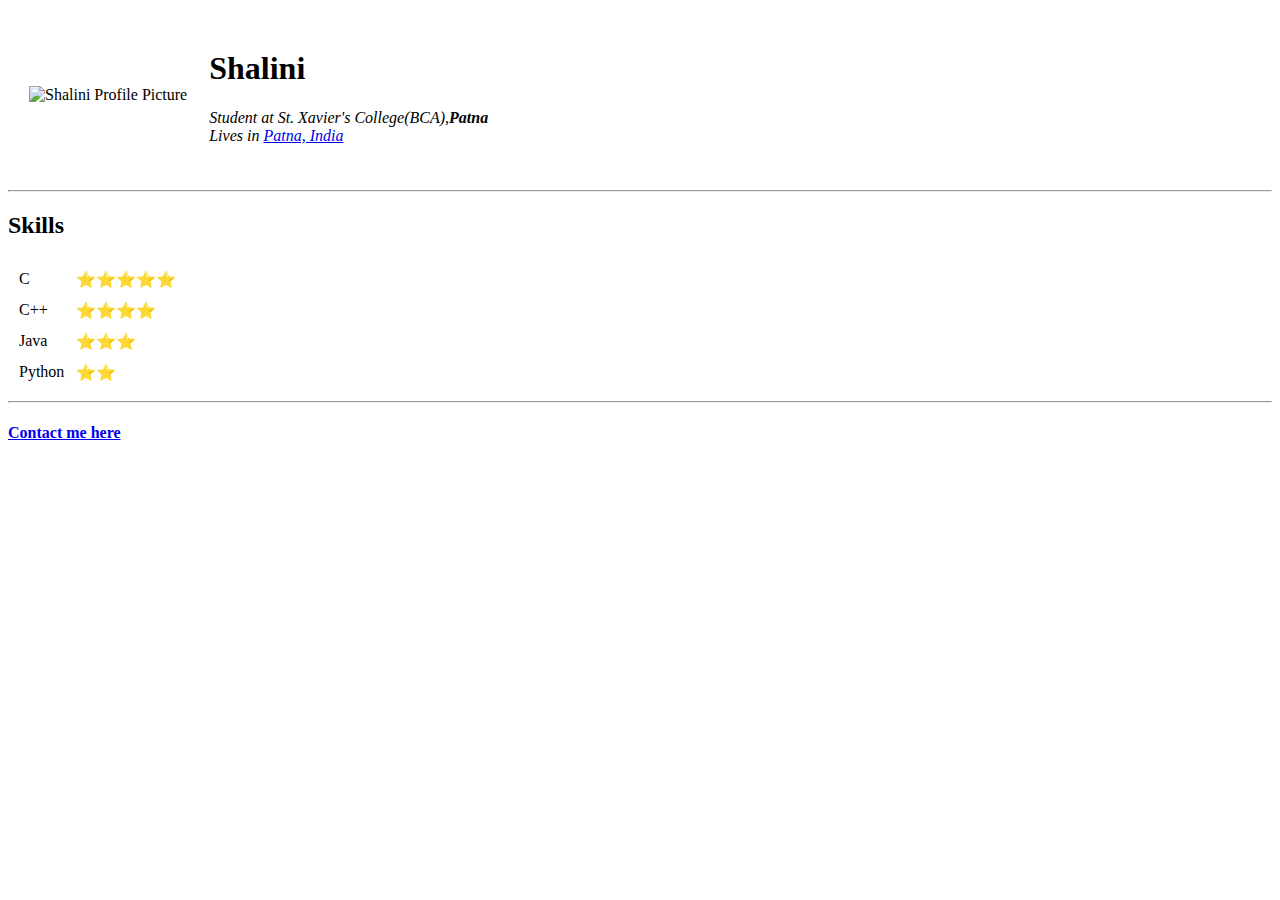
==== index.html @ 70d6ff2e "add initial cv website files" ====
<!DOCTYPE html>
<html lang="en">
<head>
    <meta charset="UTF-8">
    <title>Shalini's Personal Site</title>
</head>
<body>
    <table cellspacing="20">
        <tr>
            <td><img src="https://encrypted-tbn0.gstatic.com/images?q=tbn%3AANd9GcSVKTmukjQ1BSj2H8b-XL6Sg5Pe2M45kfrWTwFMEoJoFIPBzZfk&usqp=CAU" alt="Shalini Profile Picture"></td>
            <td>
                <h1> Shalini</h1>
                <p>
                    <em>Student at St. Xavier's College(BCA),<b>Patna</b></em><br>
                    <em>Lives in <a href="https://en.wikipedia.org/wiki/Patna">Patna, India</a>
                         </em>
                </p>
            </td>
        </tr>
    </table>
    <hr>
    <h2>Skills</h2>
<table cellspacing="10">
    <tr>
        <td>C</td>
        <td>⭐⭐⭐⭐⭐</td>
    </tr>  
    <tr>
        <td>C++</td>
        <td>⭐⭐⭐⭐</td>
    </tr>
    <tr>
        <td>Java</td>
        <td>⭐⭐⭐</td>
        
    </tr>
    <tr>
            <td>Python</td>            
            <td>⭐⭐</td>
    </tr>
</table>
<hr>
<h4><a href="contact me.html">Contact me here</a></h4>
</body>
</html>
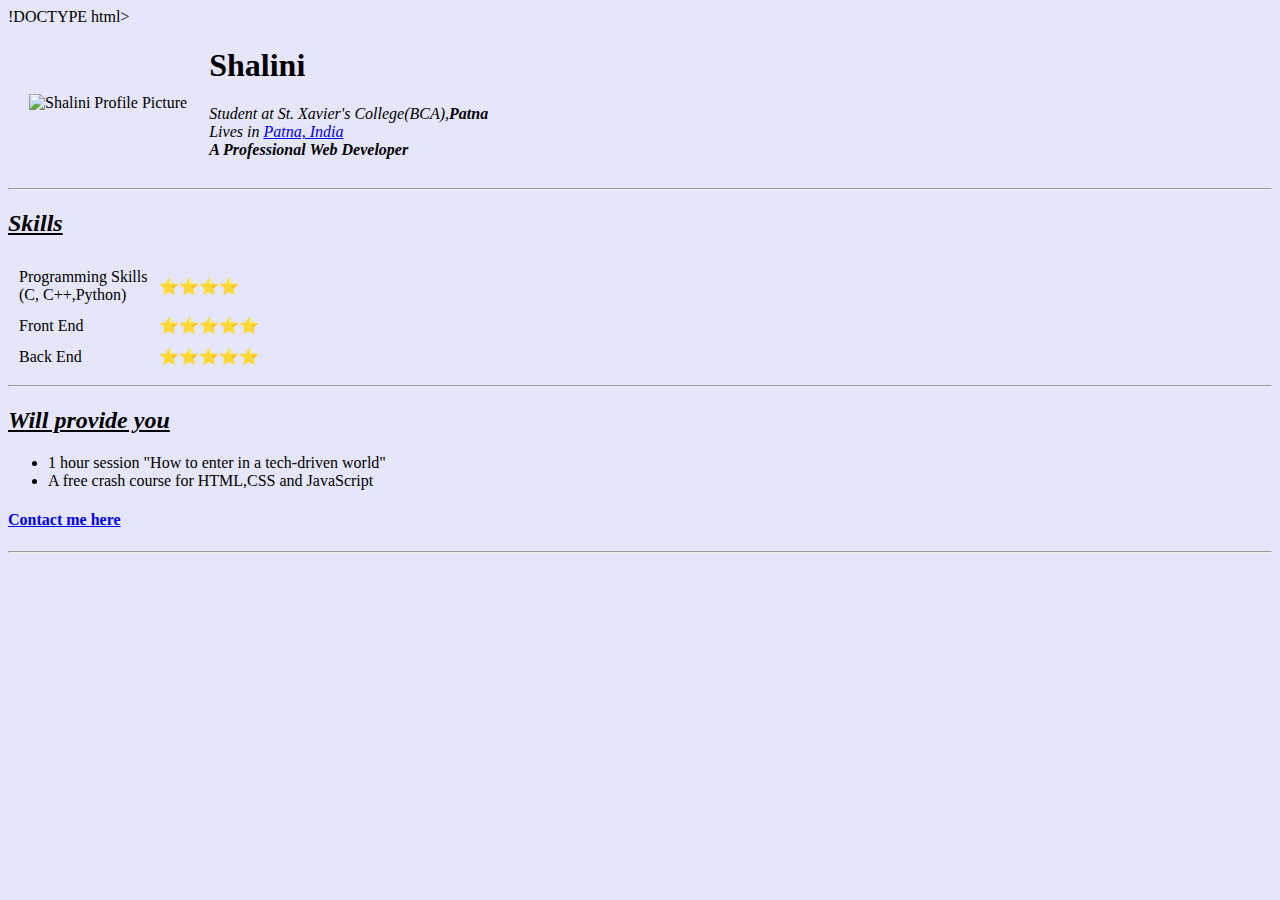
==== commit bbe1704c: "Update index.html" ====
--- a/index.html
+++ b/index.html
@@ -1,10 +1,12 @@
-<!DOCTYPE html>
+!DOCTYPE html>
 <html lang="en">
 <head>
     <meta charset="UTF-8">
     <title>Shalini's Personal Site</title>
+    <link rel="stylesheet" href="css/styles.css">
 </head>
-<body>
+
+<body  style="background-color: lavender;">
     <table cellspacing="20">
         <tr>
             <td><img src="https://encrypted-tbn0.gstatic.com/images?q=tbn%3AANd9GcSVKTmukjQ1BSj2H8b-XL6Sg5Pe2M45kfrWTwFMEoJoFIPBzZfk&usqp=CAU" alt="Shalini Profile Picture"></td>
@@ -12,34 +14,44 @@
                 <h1> Shalini</h1>
                 <p>
                     <em>Student at St. Xavier's College(BCA),<b>Patna</b></em><br>
-                    <em>Lives in <a href="https://en.wikipedia.org/wiki/Patna">Patna, India</a>
+                    <em>Lives in <a href="https://en.wikipedia.org/wiki/Patna">Patna, India</a><br>
+                        <em><b> A Professional Web Developer</b></em>
                          </em>
                 </p>
             </td>
         </tr>
     </table>
     <hr>
-    <h2>Skills</h2>
+    <h2><em><u>Skills</u></em></h2>
 <table cellspacing="10">
     <tr>
-        <td>C</td>
-        <td>⭐⭐⭐⭐⭐</td>
+        <td>Programming Skills<br>
+        (C, C++,Python)</td>
+        <td>⭐⭐⭐⭐</td>
     </tr>  
     <tr>
-        <td>C++</td>
-        <td>⭐⭐⭐⭐</td>
+        <td>Front End</td>
+        <td>⭐⭐⭐⭐⭐</td>
     </tr>
     <tr>
-        <td>Java</td>
-        <td>⭐⭐⭐</td>
-        
+        <td>Back End</td>
+        <td>⭐⭐⭐⭐⭐</td>
     </tr>
-    <tr>
-            <td>Python</td>            
-            <td>⭐⭐</td>
-    </tr>
+   
 </table>
 <hr>
+<h2><em><u>Will provide you</u></em></h2>
+<ul>
+    
+    <li>
+            1 hour session "How to enter in a tech-driven world"  
+    </li>
+    <li>
+            A free crash course for HTML,CSS and JavaScript
+    </li>
+</ul>
+
 <h4><a href="contact me.html">Contact me here</a></h4>
+<hr>
 </body>
 </html>
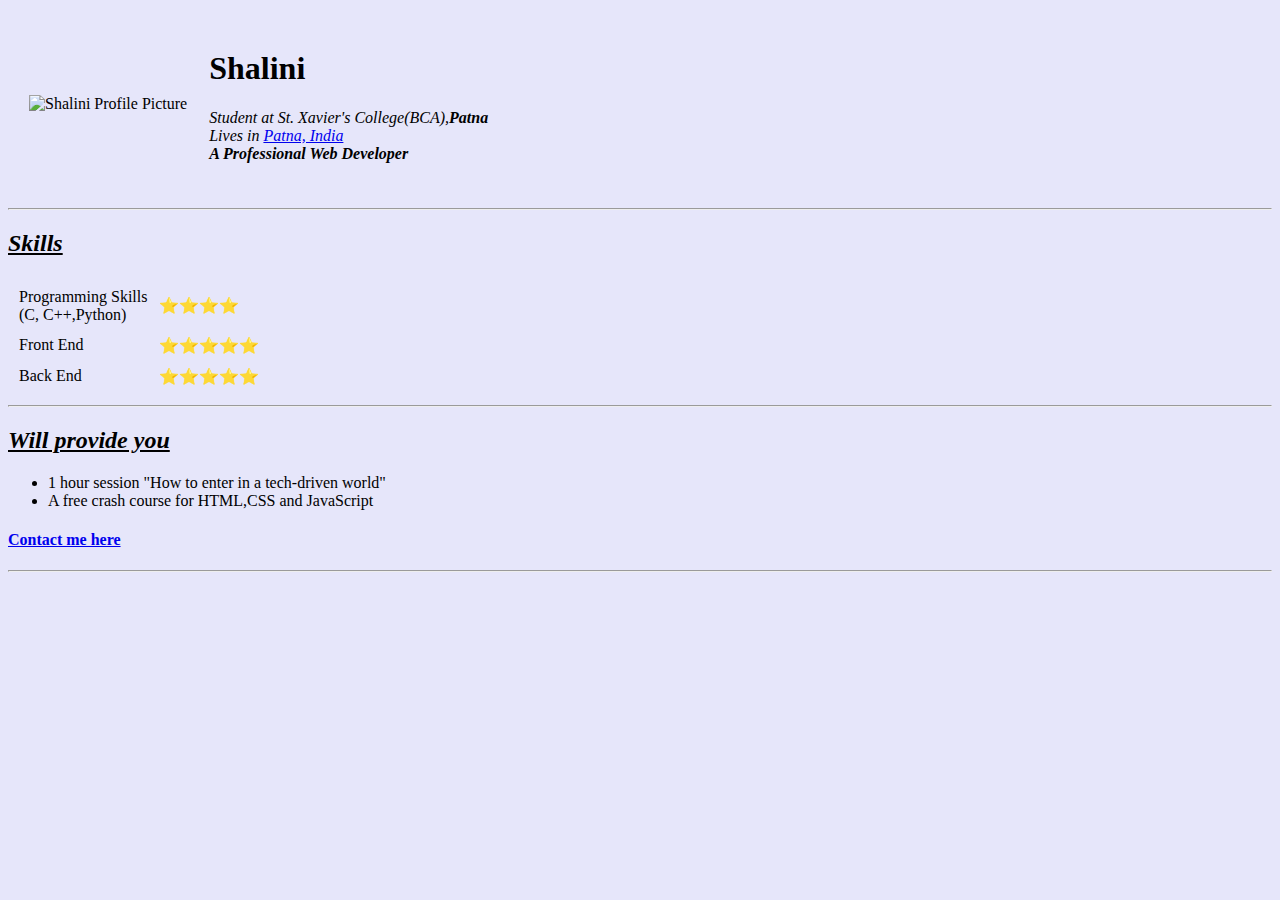
==== commit 6f091a28: "Update index.html" ====
--- a/index.html
+++ b/index.html
@@ -1,4 +1,4 @@
-!DOCTYPE html>
+<!DOCTYPE html>
 <html lang="en">
 <head>
     <meta charset="UTF-8">
